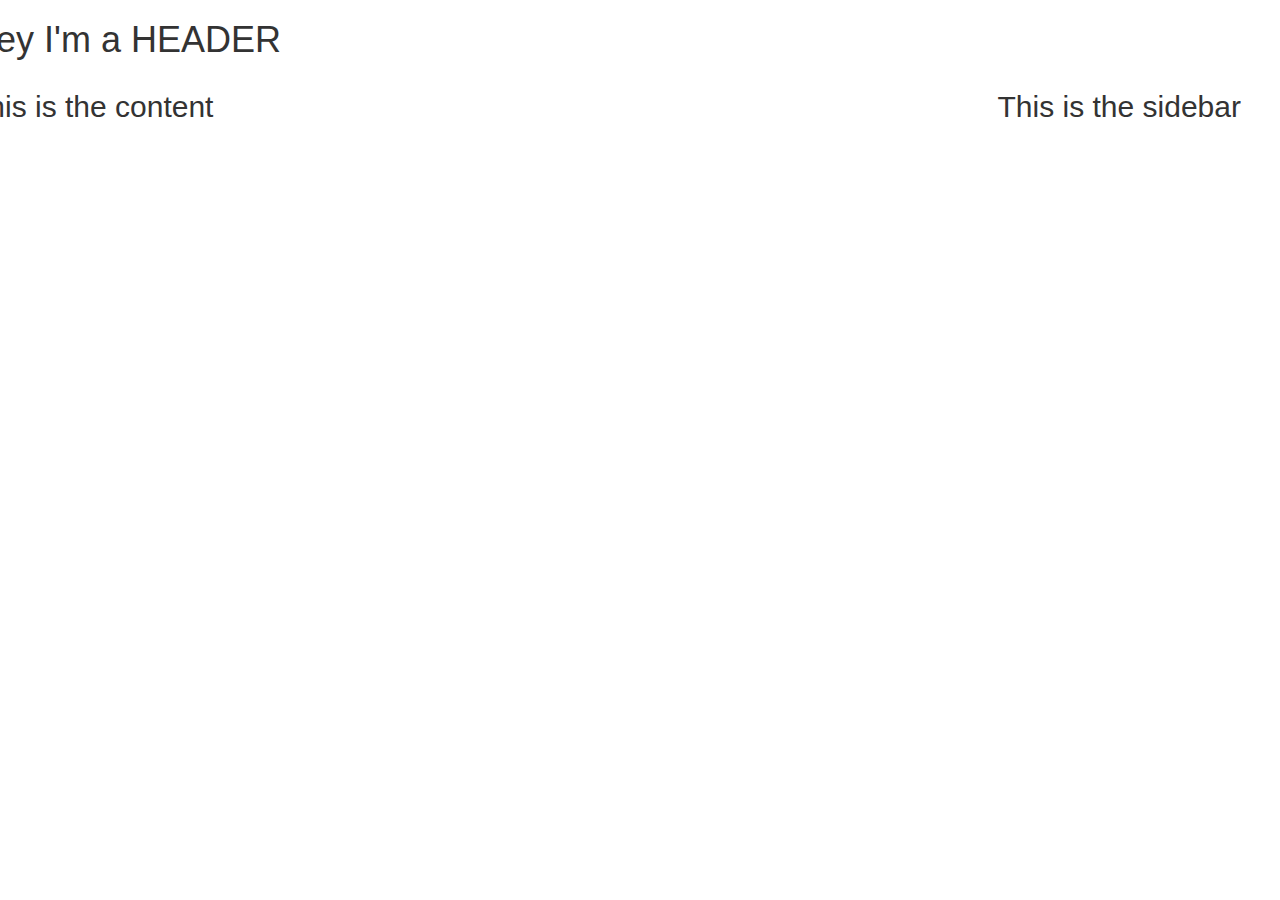
==== myteam.html @ 6cc9e663 "first draft structure" ====
<!DOCTYPE html>
<html>
<head>
  <title>Bootstrap Me</title>
  <meta charset="UTF-8">
  <link rel="stylesheet" href="http://maxcdn.bootstrapcdn.com/bootstrap/3.2.0/css/bootstrap.min.css">
  <script src="http://ajax.googleapis.com/ajax/libs/jquery/1.11.1/jquery.min.js"></script>
  <script src="http://maxcdn.bootstrapcdn.com/bootstrap/3.2.0/js/bootstrap.min.js"></script>
</head>
<body>
  <!-- Put stuff here -->

  	<div class="row">
  		<div class="row">
  			<div class="row">
  				<div class="col-md-12">
  				<h1>Hey I'm a HEADER</h1>
  		<div class="row">
  			<div class="col-md-9">
  				<h2>This is the content</h2>
  			</div>
  			<div class="col-md-3 hidden-xs">
  				<h2>This is the sidebar</h2>
  			</div>
  		</div>
  		</div>
  		</div>
  		</div>
  		</div>
</body>
</html>
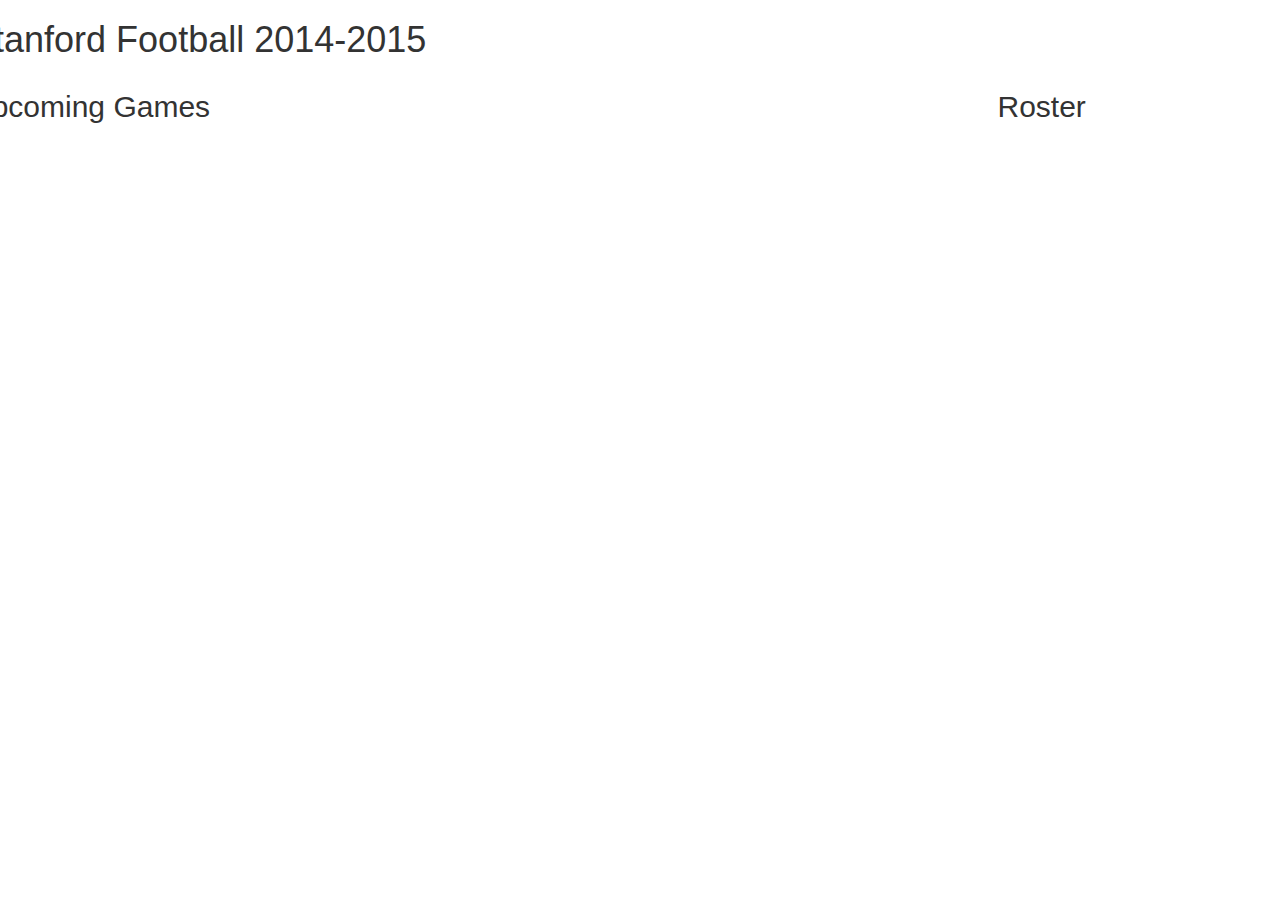
==== commit 39b7dcd2: "draft" ====
--- a/myteam.html
+++ b/myteam.html
@@ -14,13 +14,13 @@
   		<div class="row">
   			<div class="row">
   				<div class="col-md-12">
-  				<h1>Hey I'm a HEADER</h1>
+  				<h1>Stanford Football 2014-2015</h1>
   		<div class="row">
   			<div class="col-md-9">
-  				<h2>This is the content</h2>
+  				<h2>Upcoming Games</h2>
   			</div>
   			<div class="col-md-3 hidden-xs">
-  				<h2>This is the sidebar</h2>
+  				<h2>Roster</h2>
   			</div>
   		</div>
   		</div>
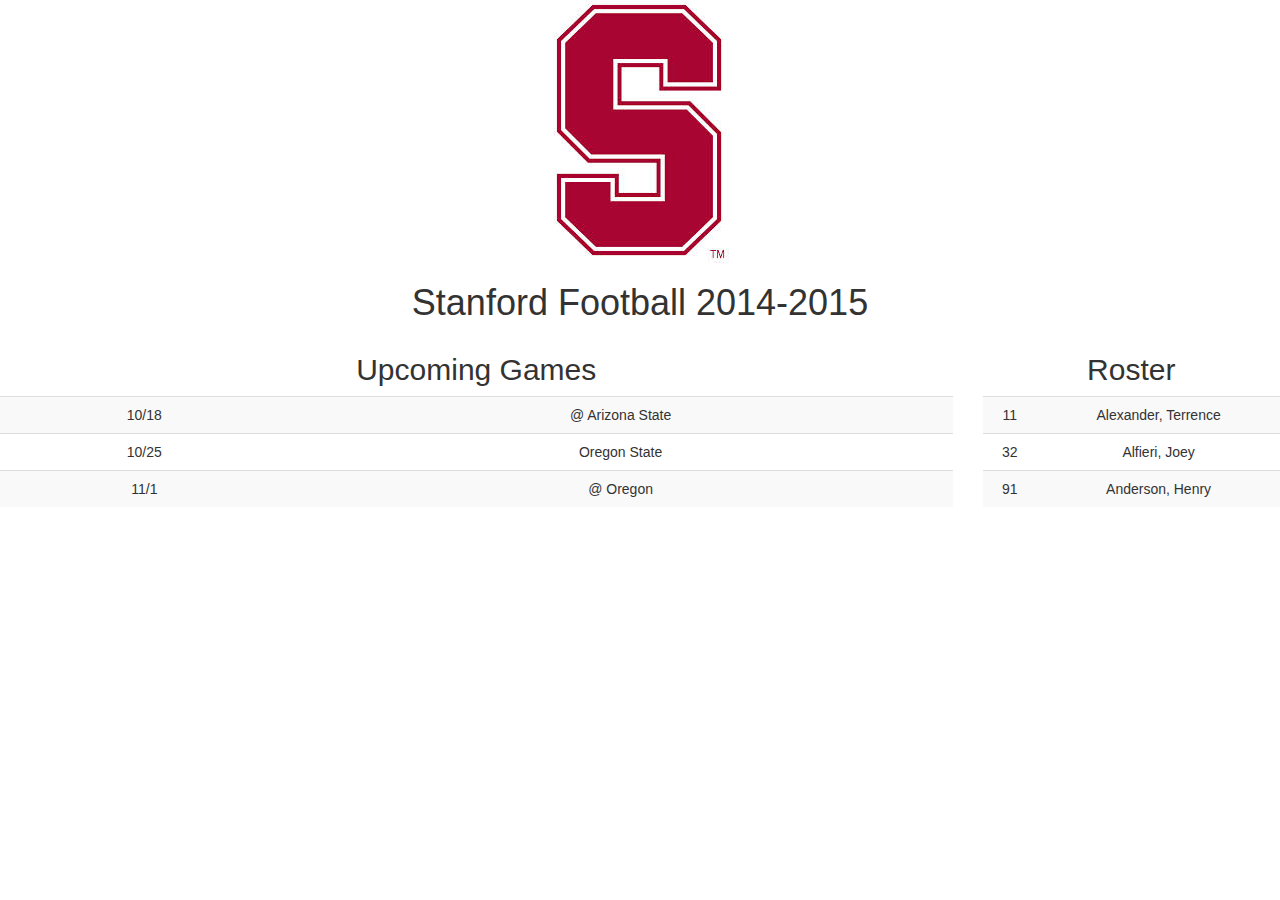
==== commit 3104c371: "draft 1" ====
--- a/myteam.html
+++ b/myteam.html
@@ -10,22 +10,50 @@
 <body>
   <!-- Put stuff here -->
 
-  	<div class="row">
-  		<div class="row">
+  	
   			<div class="row">
-  				<div class="col-md-12">
+  				<div class="col-md-12 text-center">
+          <img src="stanfordlogo.jpg">
   				<h1>Stanford Football 2014-2015</h1>
   		<div class="row">
   			<div class="col-md-9">
   				<h2>Upcoming Games</h2>
+          <table class="table table-striped table-hover text-center"
+          <tr>
+              <td> 10/18</td>
+              <td> @ Arizona State</td>
+          </tr>
+          <tr>
+              <td> 10/25</td>
+              <td> Oregon State</td>
+          </tr>
+          <tr>
+              <td> 11/1</td>
+              <td> @ Oregon</td>
+          </tr>
+          </table>
+    </table>
   			</div>
-  			<div class="col-md-3 hidden-xs">
+  			<div class="col-md-3 hidden-xs text-center">
   				<h2>Roster</h2>
+           <table class="table table-striped table-hover"
+          <tr>
+              <td> 11</td>
+              <td> Alexander, Terrence</td>
+          </tr>
+          <tr>
+              <td> 32</td>
+              <td> Alfieri, Joey</td>
+          </tr>
+          <tr>
+              <td> 91</td>
+              <td> Anderson, Henry</td>
+          </tr>
+          </table>
   			</div>
   		</div>
   		</div>
   		</div>
-  		</div>
-  		</div>
+  	
 </body>
 </html>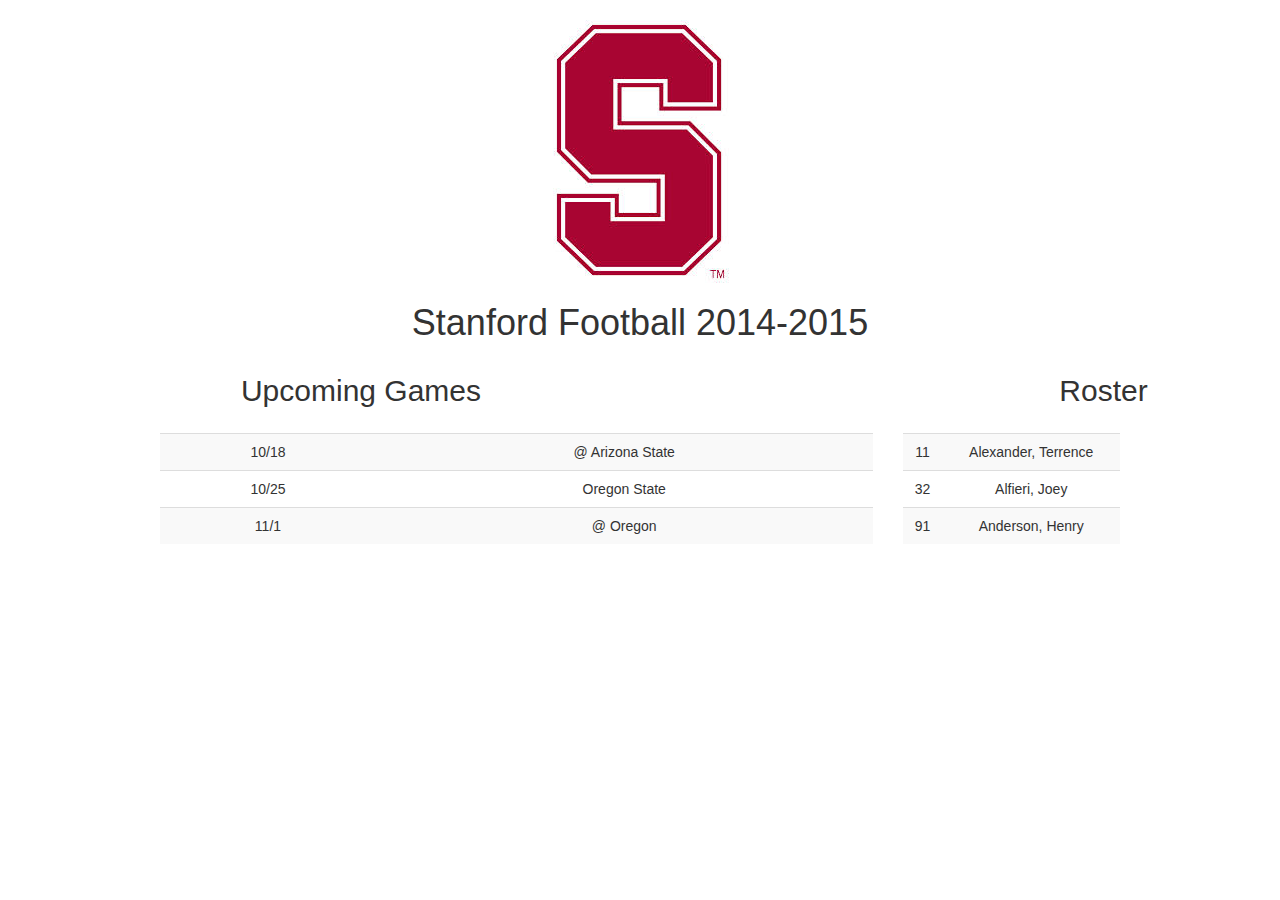
==== commit 1350576d: "css" ====
--- a/myteam.html
+++ b/myteam.html
@@ -3,18 +3,22 @@
 <head>
   <title>Bootstrap Me</title>
   <meta charset="UTF-8">
+    <link rel="stylesheet" href="style.css">
+    <link rel="stylesheet" type="text/css" href="style.css">
   <link rel="stylesheet" href="http://maxcdn.bootstrapcdn.com/bootstrap/3.2.0/css/bootstrap.min.css">
   <script src="http://ajax.googleapis.com/ajax/libs/jquery/1.11.1/jquery.min.js"></script>
   <script src="http://maxcdn.bootstrapcdn.com/bootstrap/3.2.0/js/bootstrap.min.js"></script>
 </head>
 <body>
   <!-- Put stuff here -->
-
+    <div id="wrapper">
   	
   			<div class="row">
   				<div class="col-md-12 text-center">
+      
           <img src="stanfordlogo.jpg">
   				<h1>Stanford Football 2014-2015</h1>
+       
   		<div class="row">
   			<div class="col-md-9">
   				<h2>Upcoming Games</h2>
@@ -54,6 +58,7 @@
   		</div>
   		</div>
   		</div>
+         </div>
   	
 </body>
 </html>--- a/style.css
+++ b/style.css
@@ -0,0 +1,61 @@
+body {
+  font-family: 'Merriweather', 'helvetica neue', arial, sans-serif;
+}
+#wrapper {
+  width: 960px;
+  margin: 20px auto;
+}
+h1 {
+	font-size: 36px;
+	color: red;
+}
+
+h2 {
+	font-size: 30px;
+	border: 1px;
+	height:50px;
+	width: 400px;
+	margin: 1px;
+	padding: 1px;
+}
+h3 {
+	font-size: 26px;
+	color: green;
+	border: 1px;
+	width: 400px;
+	margin: 1px;
+	padding: 1px;
+}
+h4 {
+	font-size: 20px;
+	border: 1px;
+	width: 800px;
+	margin: 1px;
+	padding: 1px;
+}
+
+h5 {
+	font-size: 12px;
+	width: 800px;
+	margin: 1px;
+	padding: 1px;
+}
+img {
+	border: 1px solid grey;
+	
+}
+
+
+
+}
+
+p, li{
+	line-height: 26px;
+}
+
+a {
+	color: red;
+}
+a:hover {
+	color: green;
+}--- a/style.css
+++ b/style.css
@@ -0,0 +1,61 @@
+body {
+  font-family: 'Merriweather', 'helvetica neue', arial, sans-serif;
+}
+#wrapper {
+  width: 960px;
+  margin: 20px auto;
+}
+h1 {
+	font-size: 36px;
+	color: red;
+}
+
+h2 {
+	font-size: 30px;
+	border: 1px;
+	height:50px;
+	width: 400px;
+	margin: 1px;
+	padding: 1px;
+}
+h3 {
+	font-size: 26px;
+	color: green;
+	border: 1px;
+	width: 400px;
+	margin: 1px;
+	padding: 1px;
+}
+h4 {
+	font-size: 20px;
+	border: 1px;
+	width: 800px;
+	margin: 1px;
+	padding: 1px;
+}
+
+h5 {
+	font-size: 12px;
+	width: 800px;
+	margin: 1px;
+	padding: 1px;
+}
+img {
+	border: 1px solid grey;
+	
+}
+
+
+
+}
+
+p, li{
+	line-height: 26px;
+}
+
+a {
+	color: red;
+}
+a:hover {
+	color: green;
+}